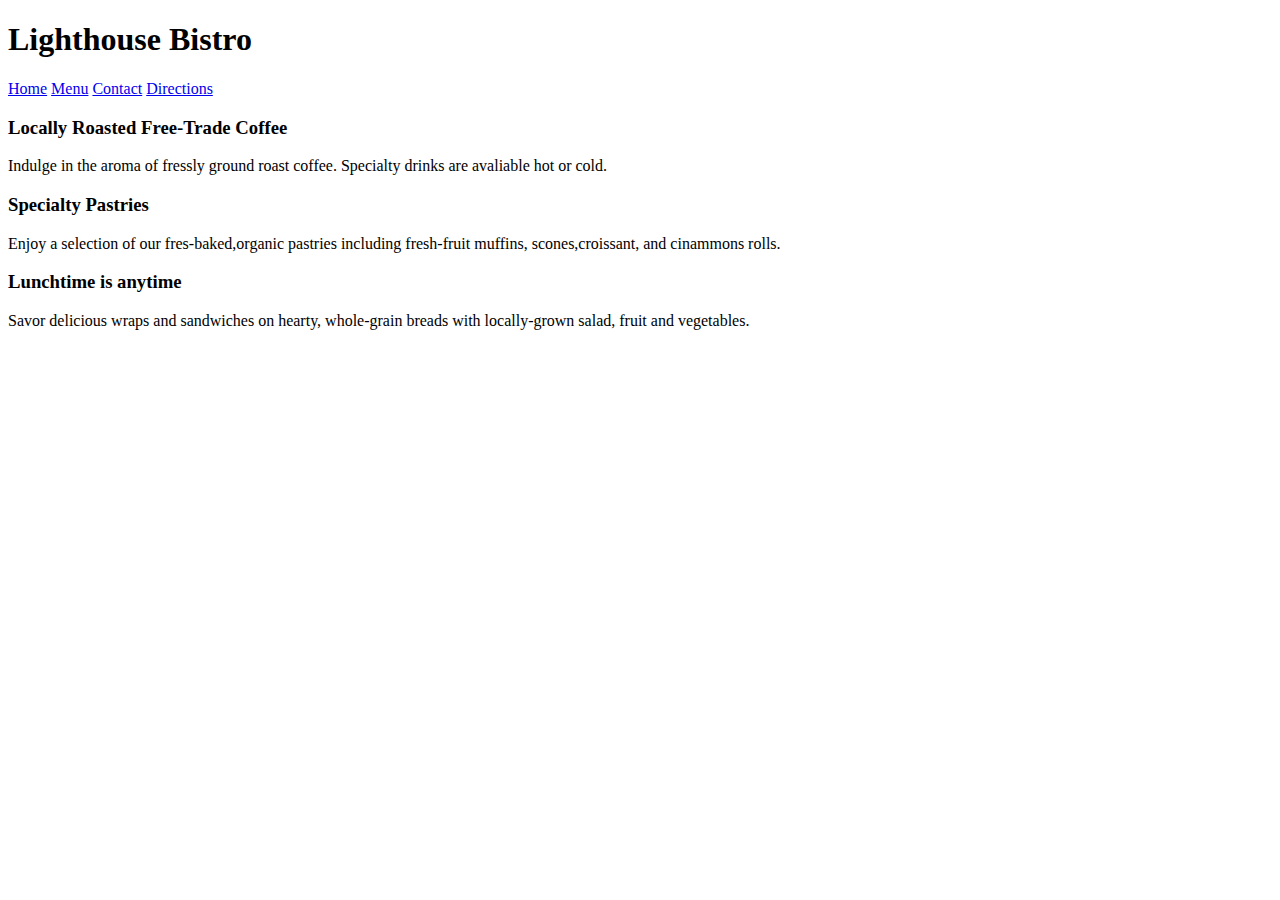
==== index.html @ 21751e20 "Add files via upload" ====
<!DOCTYPE html>
<html>
    <head>
        <meta charset="UTF-8">
        <meta name="keywords" content="UI Design,UX Design">
        <meta name="description" content="chuyên thiết kế UI & UX hàng đầu Việt Nam">
        <!--khai báo chạy di động-->
        <meta http-equiv="X-UA-Compatible" content="IE=Edge">
        <meta name="viewport" content="width=device-width, initial-scale=1.0">
        <title>Format in UI & UX</title>
        <link rel="stylesheet" href="../css/L06_1.css">

    </head>
    <body>
    <div class="header">
        <h1>Lighthouse Bistro</h1>
    </div>
    <div>
        <nav class="menu">
            <a href="index.html">Home</a>
            <a href="menu.html">Menu</a>
            <a href="index.html">Contact</a>
            <a href="index.html">Directions</a>

        </nav>
    </div>

    <div >
    <h3 class="canhlechu">Locally Roasted Free-Trade Coffee</h3>
    <p class="canhlechu">Indulge in the aroma of fressly ground roast coffee. Specialty drinks are avaliable hot or cold.</p>
    <h3 class="canhlechu">Specialty Pastries</h3>
    <p class="canhlechu">Enjoy a selection of our fres-baked,organic pastries including fresh-fruit muffins, scones,croissant, and cinammons rolls.</p>
    <h3 class="canhlechu">Lunchtime is anytime</h3>
    <p class="canhlechu">Savor delicious wraps and sandwiches on hearty, whole-grain breads with locally-grown salad, fruit and vegetables.</p>

    </div>
    </body>
    
</html>
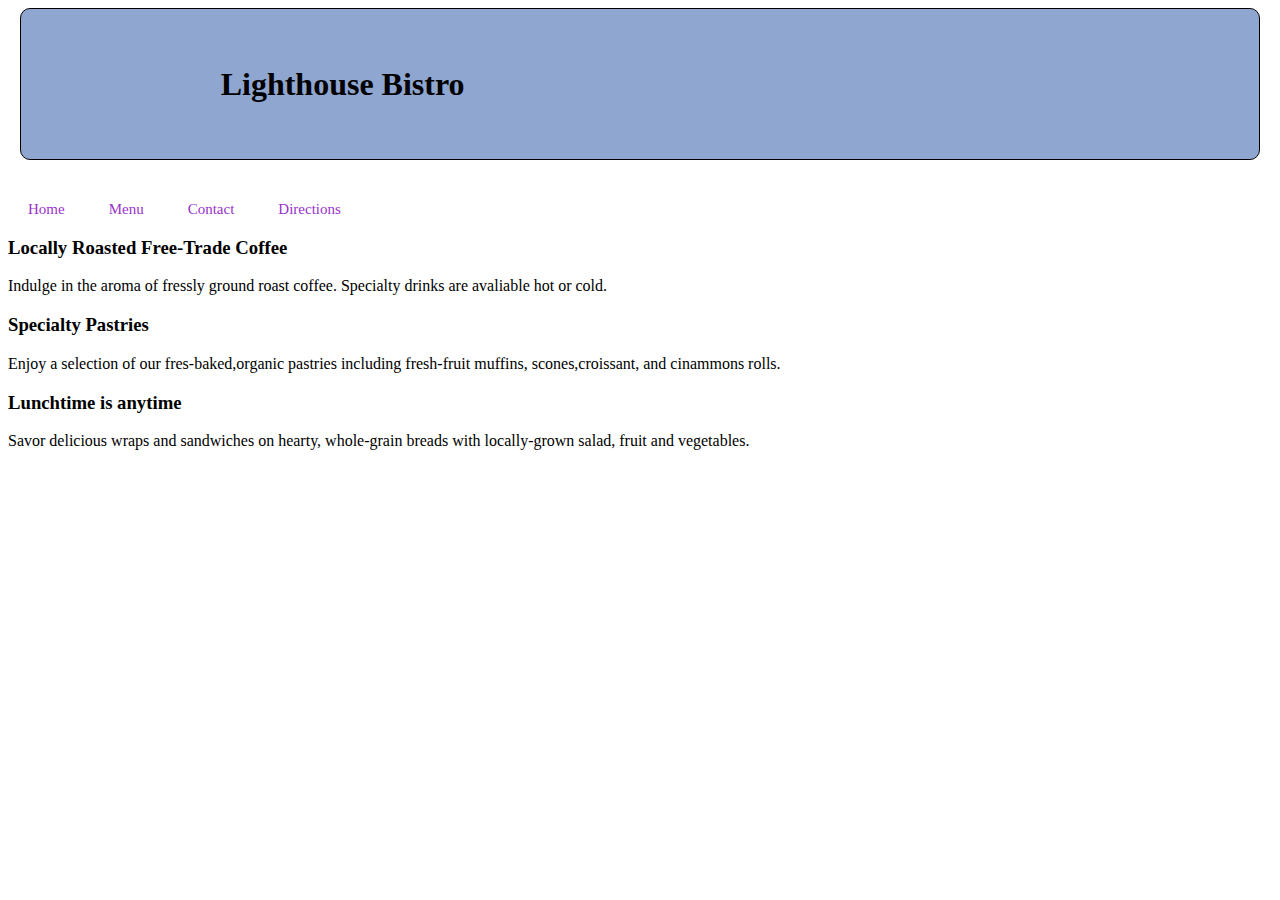
==== commit 906eb89c: "Update index.html" ====
--- a/index.html
+++ b/index.html
@@ -8,7 +8,7 @@
         <meta http-equiv="X-UA-Compatible" content="IE=Edge">
         <meta name="viewport" content="width=device-width, initial-scale=1.0">
         <title>Format in UI & UX</title>
-        <link rel="stylesheet" href="../css/L06_1.css">
+        <link rel="stylesheet" href="L06_1.css">
 
     </head>
     <body>
@@ -37,4 +37,4 @@
     </body>
     
 </html>
-    +    
--- a/L06_1.css
+++ b/L06_1.css
@@ -0,0 +1,66 @@
+
+.canhlechu {
+    text-align: left;
+}
+.menu {width:auto;
+    margin-top: 40px;
+color: darkorchid;}
+a { text-decoration: none;
+    color:darkorchid;
+    padding: 20px;
+    font-family: 'Times New Roman', Times, serif;
+    font-size: 15px;
+}
+a:visited {color:darkorchid;text-decoration: none;}
+a:hover {color: red;}
+.header {background-image: url("../images/lighthouselogo.jpg");
+background-repeat: no-repeat;
+height:150px;
+background-color:#8fa6d0;
+display:table;
+width: 98%;
+margin: 0px auto;
+border: 1px solid black;
+-webkit-border-radius: 5px;
+-moz-border-radius: 5px;
+border-radius: 10px;
+}
+h1{margin: 0px;
+vertical-align:middle;
+display: table-cell;
+padding-left: 200px;}
+.chongtran {clear: both;}
+.box1{width: 850px;
+height: 600px;
+display: flex;
+height: auto;
+margin-top: 30px;
+margin-left: 0px;
+margin-bottom: 30px;
+border: 1px solid black;}
+.box2{
+width: 110px;
+height: 100px;
+float: left;
+margin-top: 20px;
+margin-right: 20px;
+margin-bottom: 20px;
+border:1px solid black;
+padding: 2px;}
+.box3{float: right;
+width: 500px ;
+height: 450px;
+margin-top: 20px;
+margin-right: 20px;
+margin-bottom: 20px;
+border:1px solid black;
+padding: 2px;}
+.hinhnho {margin:10px 10px 0px 10px;
+border: black thick;
+padding: 2px;}
+.lechu{text-align: center;
+margin: 0px;}
+.hinhto {margin:10px 35px 0px 35px;
+border: black thick;
+padding: 2px;}
+.khung{display: flex;}